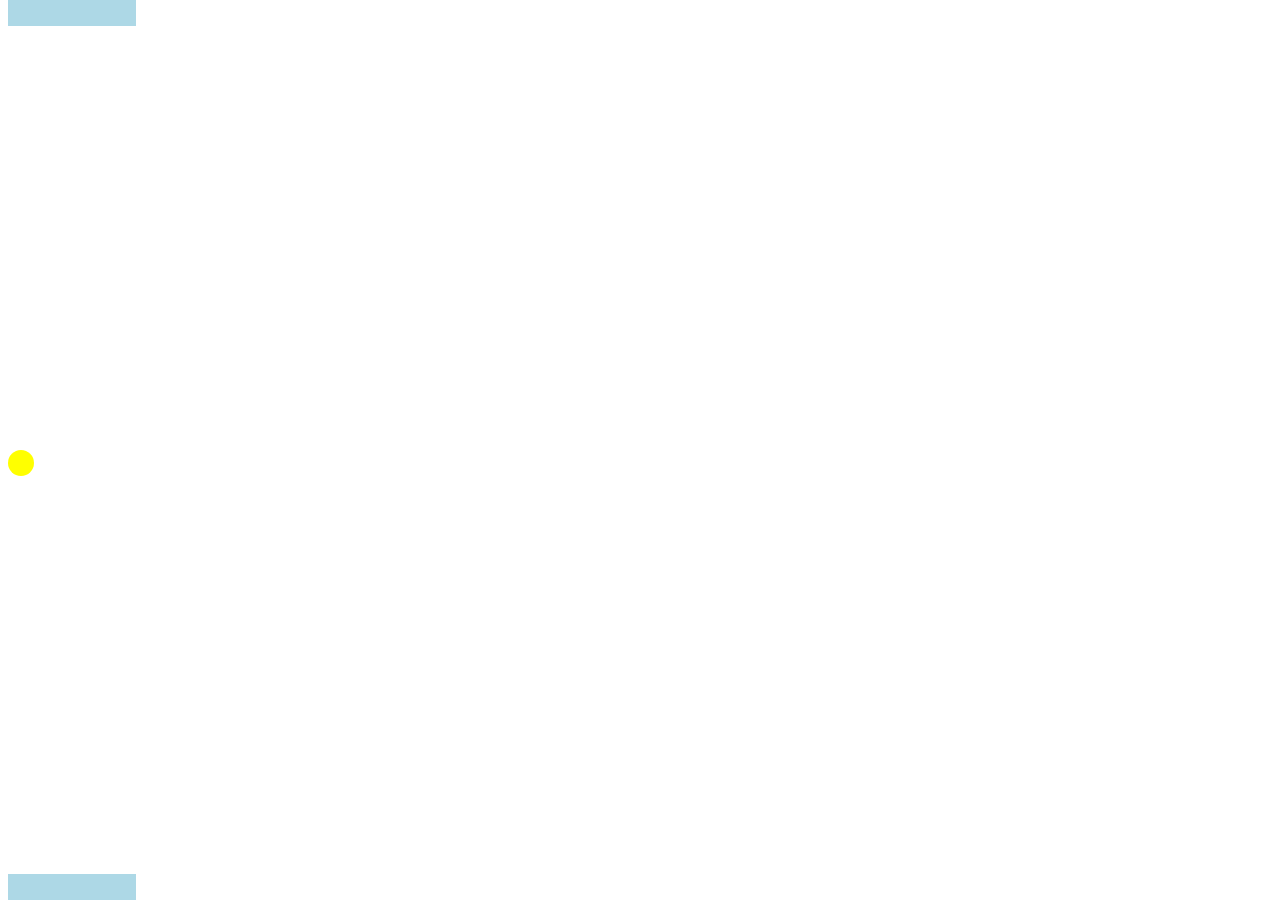
==== pong.html @ 20638c68 "pong" ====
<!DOCTYPE HTML>
<HEAD>
	<LINK rel="stylesheet" href="pong.css">
<BODY>
	<DIV id="paddle-1" class="paddle"></DIV>
	<DIV id="paddle-2" class="paddle"></DIV>
	<DIV id="ball" class="ball"></DIV>
	<SCRIPT src="pong.js"> </SCRIPT>
</BODY>
---- pong.css ----
.paddle {
	height: 2vw;
	width: 10vw;
	background-color: lightblue;
	position: fixed;
}

#paddle-1 {
	top: 0;
}

#paddle-2 {
	bottom: 0;
}

.ball {
	height: 2vw;
	width: 2vw;
	background-color: yellow;
	border-radius:100%;
	position: fixed;
	top: 50vh;
}
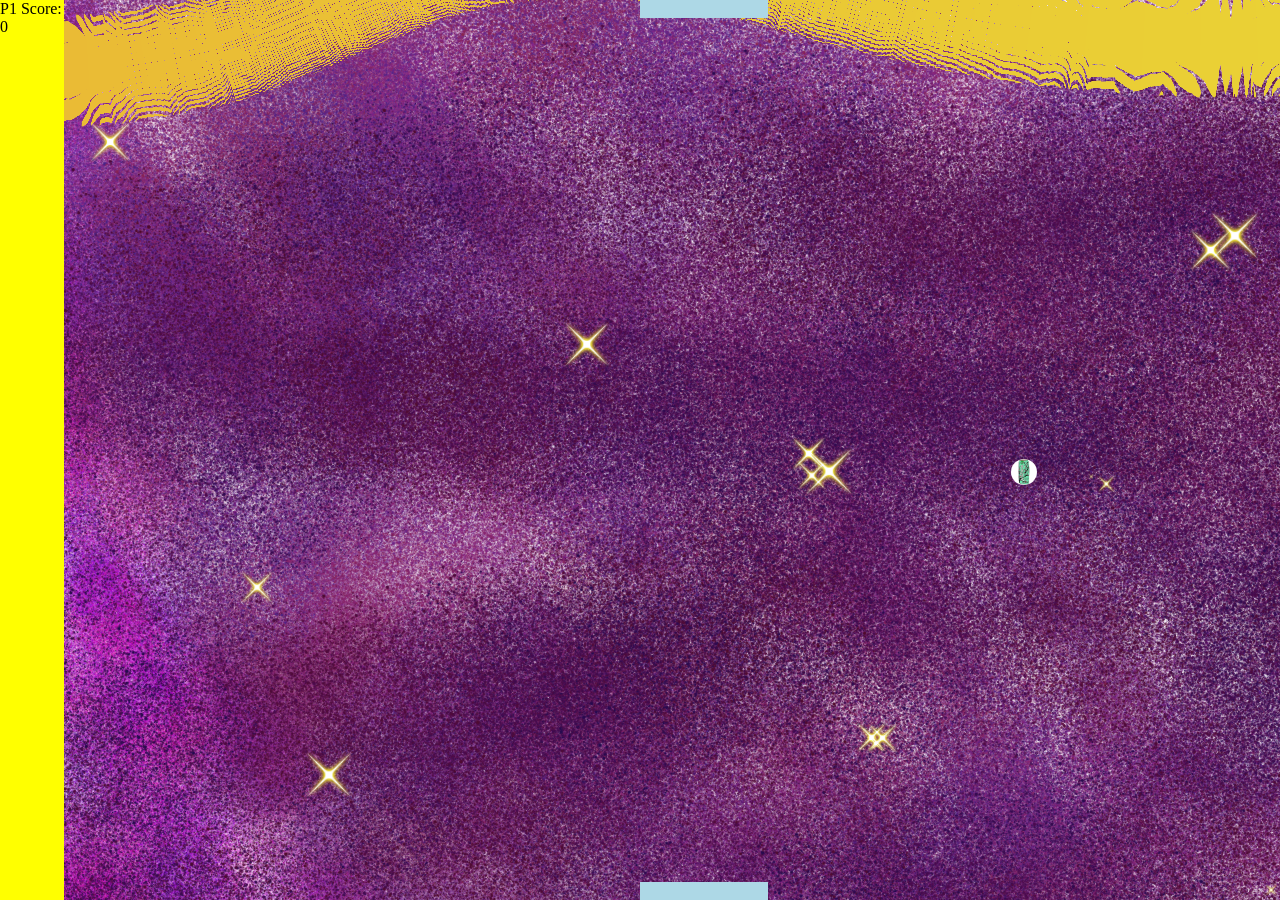
==== commit d25af98e: "afefwafwafea" ====
--- a/pong.html
+++ b/pong.html
@@ -5,5 +5,8 @@
 	<DIV id="paddle-1" class="paddle"></DIV>
 	<DIV id="paddle-2" class="paddle"></DIV>
 	<DIV id="ball" class="ball"></DIV>
-	<SCRIPT src="pong.js"> </SCRIPT>
+	<DIV id="ui" style="position: fixed; top: 0; left: 0; width: 5vw; height: 100vh; background-color: yellow;">
+		<DIV id="score" class="score"> </DIV>
+	</DIV>
+	<SCRIPT src="pong.js"> </SCRIPT> 
 </BODY>
--- a/pong.css
+++ b/pong.css
@@ -1,7 +1,9 @@
 .paddle {
-	height: 2vw;
+	height: 2vh;
 	width: 10vw;
 	background-color: lightblue;
+	background-size: fill;
+
 	position: fixed;
 }
 
@@ -16,8 +18,16 @@
 .ball {
 	height: 2vw;
 	width: 2vw;
-	background-color: yellow;
+	background-image: url('arizonacan.jpg');
+	background-size: cover;
+	background-repeat: no-repeat;
 	border-radius:100%;
 	position: fixed;
 	top: 50vh;
 }
+
+body {
+	background-image: url('background.png');
+	background-size: stretch;
+	background-repeat: no-repeat;
+}
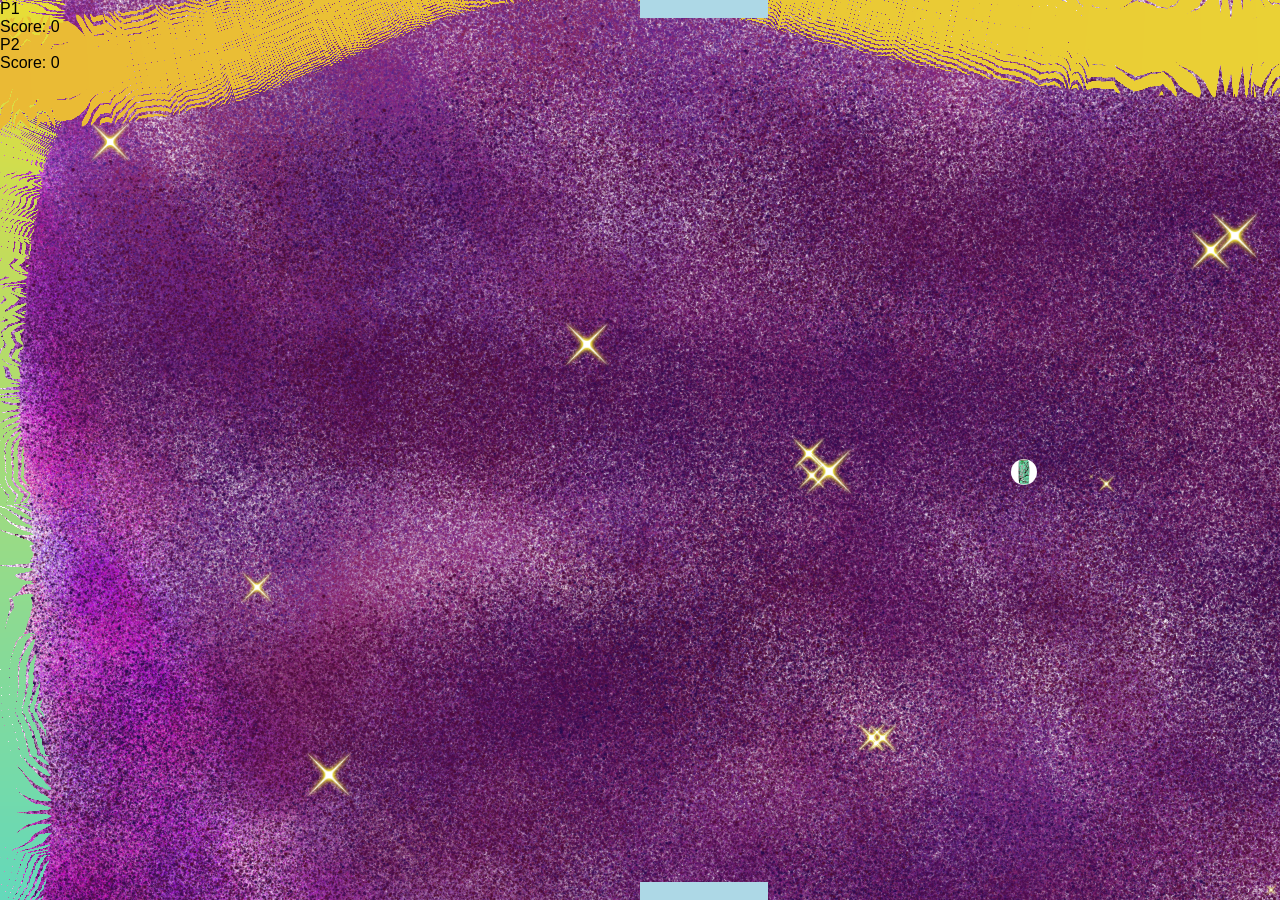
==== commit 1e776b2c: "efqbhdjkv ab" ====
--- a/pong.html
+++ b/pong.html
@@ -5,8 +5,9 @@
 	<DIV id="paddle-1" class="paddle"></DIV>
 	<DIV id="paddle-2" class="paddle"></DIV>
 	<DIV id="ball" class="ball"></DIV>
-	<DIV id="ui" style="position: fixed; top: 0; left: 0; width: 5vw; height: 100vh; background-color: yellow;">
+	<DIV id="ui" style="position: fixed; top: 0; left: 0; width: 5vw; height: 100vh;">
 		<DIV id="score" class="score"> </DIV>
+		
 	</DIV>
 	<SCRIPT src="pong.js"> </SCRIPT> 
 </BODY>
--- a/pong.css
+++ b/pong.css
@@ -30,4 +30,5 @@
 	background-image: url('background.png');
 	background-size: stretch;
 	background-repeat: no-repeat;
-}+	font-family: 'dosis', sans-serif;
+}
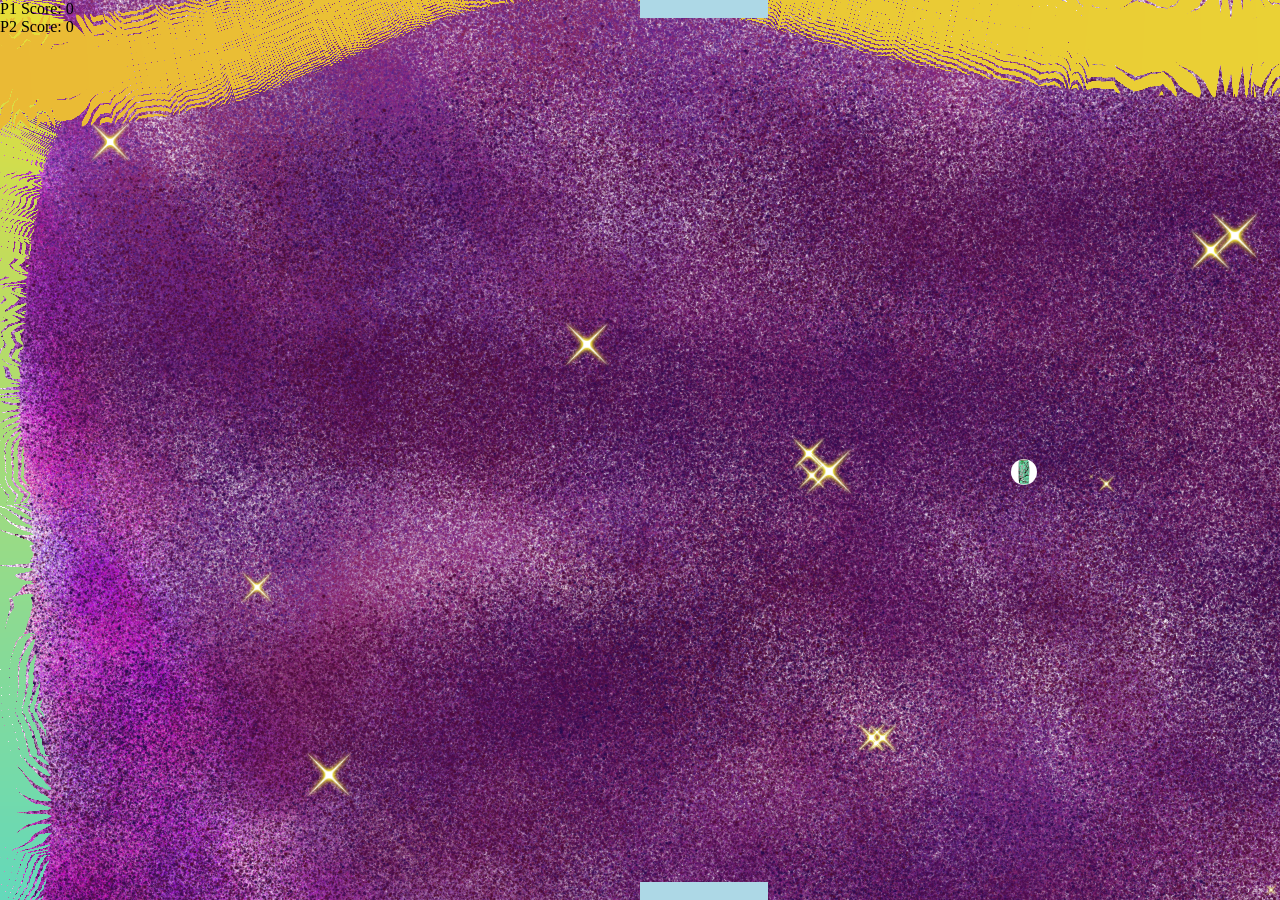
==== commit 1fd9cb4a: "committing:  pong.js" ====
--- a/pong.html
+++ b/pong.html
@@ -5,7 +5,7 @@
 	<DIV id="paddle-1" class="paddle"></DIV>
 	<DIV id="paddle-2" class="paddle"></DIV>
 	<DIV id="ball" class="ball"></DIV>
-	<DIV id="ui" style="position: fixed; top: 0; left: 0; width: 5vw; height: 100vh;">
+	<DIV id="ui" style="position: fixed; top: 0; left: 0; width: 10vw; height: 100vh;">
 		<DIV id="score" class="score"> </DIV>
 		
 	</DIV>
--- a/pong.css
+++ b/pong.css
@@ -30,5 +30,5 @@
 	background-image: url('background.png');
 	background-size: stretch;
 	background-repeat: no-repeat;
-	font-family: 'dosis', sans-serif;
+	font-family: 'bubblegum-sans', 'comic sans', cursive;
 }
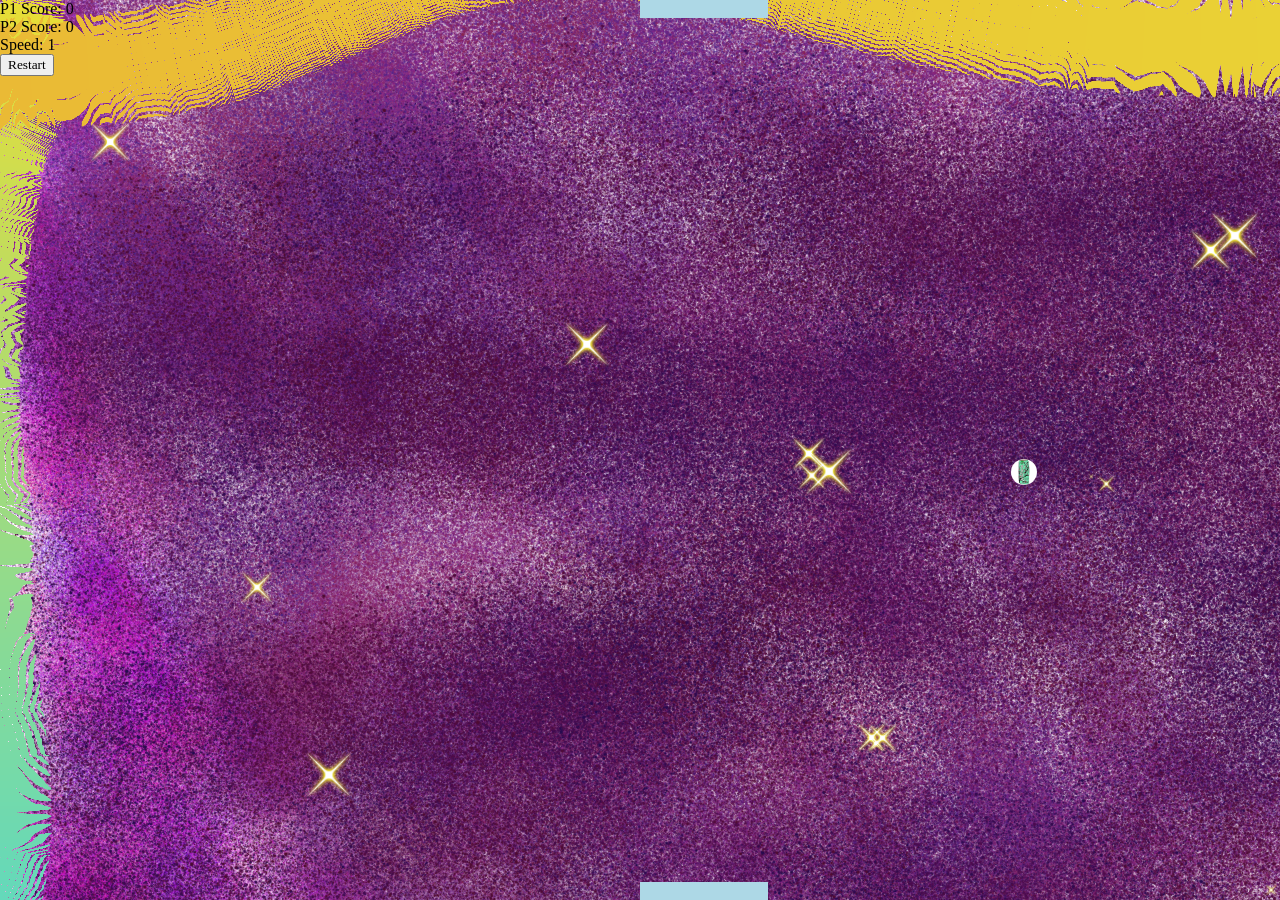
==== commit 1d5e1a8f: "commit message: "Added score tracking and restart button to pong game. Updated UI to display scores " ====
--- a/pong.html
+++ b/pong.html
@@ -6,7 +6,9 @@
 	<DIV id="paddle-2" class="paddle"></DIV>
 	<DIV id="ball" class="ball"></DIV>
 	<DIV id="ui" style="position: fixed; top: 0; left: 0; width: 10vw; height: 100vh;">
+	
 		<DIV id="score" class="score"> </DIV>
+		<button onclick="restart()">Restart</button>
 		
 	</DIV>
 	<SCRIPT src="pong.js"> </SCRIPT> 
--- a/pong.css
+++ b/pong.css
@@ -32,3 +32,6 @@
 	background-repeat: no-repeat;
 	font-family: 'bubblegum-sans', 'comic sans', cursive;
 }
+button {
+	font-family: 'comic sans', cursive;
+}
